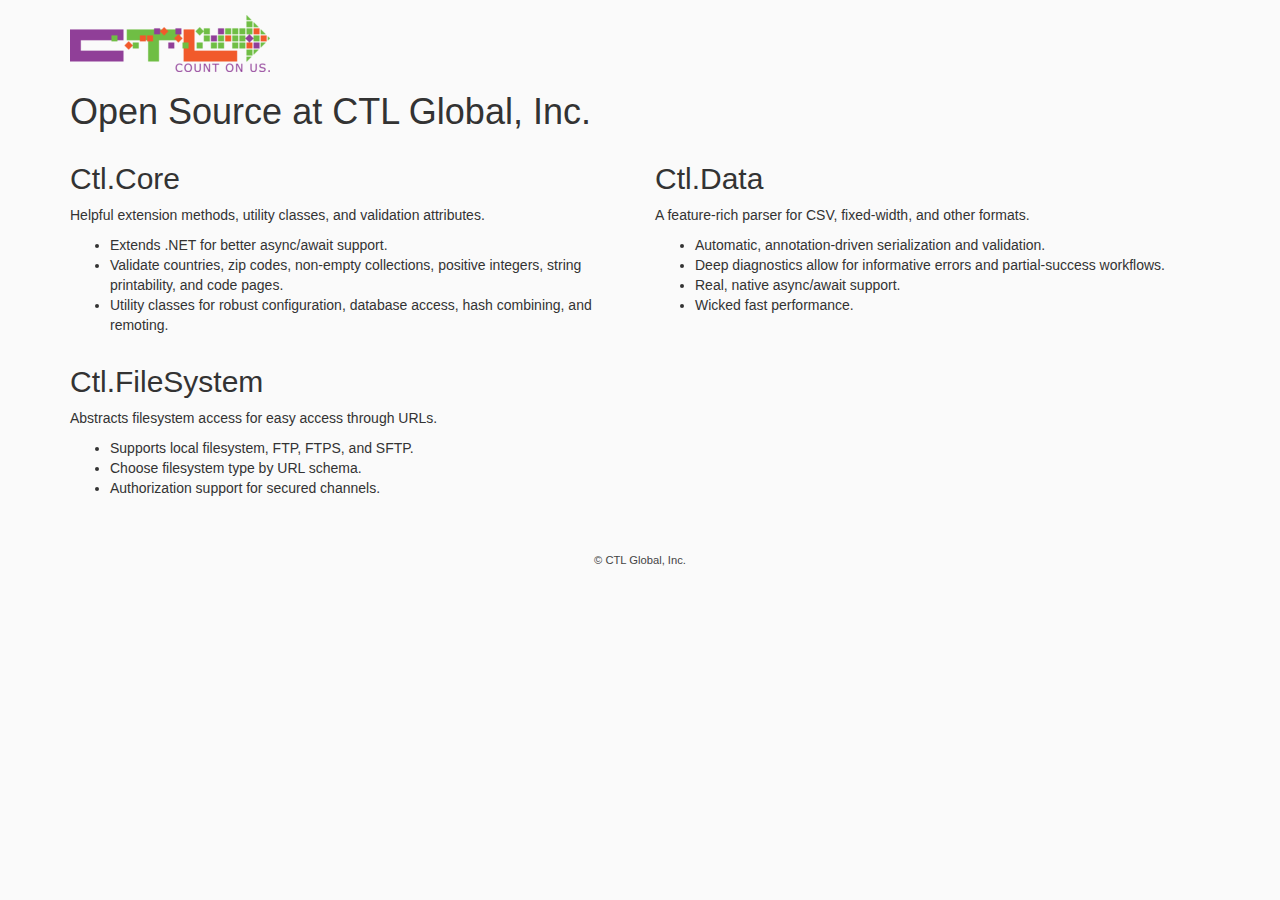
==== index.html @ da0146da "Initial commit." ====
<!DOCTYPE html>
<html lang="en-us">
<head>
	<title>Open Source at CTL Global, Inc.</title>
	<meta name="viewport" content="width=device-width, initial-scale=1">
	<link rel="stylesheet" href="http://maxcdn.bootstrapcdn.com/bootstrap/3.3.0/css/bootstrap.min.css">
	<link rel="stylesheet" href="style.css">
</head>
<body>
<div class="container">
	<img src="logo-sm.png" alt="CTL Global, Inc. logo">
	<h1>Open Source at CTL Global, Inc.</h1>

	<div class="row">
		<div class="col-md-6">
			<h2>Ctl.Core</h2>
			<p>Helpful extension methods, utility classes, and validation attributes.</p>
			<ul>
				<li>Extends .NET for better async/await support.</li>
				<li>Validate countries, zip codes, non-empty collections, positive integers, string printability, and code pages.</li>
				<li>Utility classes for robust configuration, database access, hash combining, and remoting.</li>
			</ul>
		</div>
		<div class="col-md-6">
			<h2>Ctl.Data</h2>
			<p>A feature-rich parser for CSV, fixed-width, and other formats.</p>
			<ul>
				<li>Automatic, annotation-driven serialization and validation.</li>
				<li>Deep diagnostics allow for informative errors and partial-success workflows.</li>
				<li>Real, native async/await support.</li>
				<li>Wicked fast performance.</li>
			</ul>
		</div>
	</div>

	<div class="row">
		<div class="col-md-6">
			<h2>Ctl.FileSystem</h2>
			<p>Abstracts filesystem access for easy access through URLs.</p>
			<ul>
				<li>Supports local filesystem, FTP, FTPS, and SFTP.</li>
				<li>Choose filesystem type by URL schema.</li>
				<li>Authorization support for secured channels.</p>
			</ul>
		</div>
	</div>

	<div id="footer">
		&copy; CTL Global, Inc.
	</div>
</div>
</body>
</html>
---- style.css ----
body
{
	background:#fafafa;color:#333;
	font-family: Calibri, Candara, Segoe, 'Segoe UI', Optima, Arial, sans-serif;
	margin:0;
	padding:15px 0 15px 0;
}
pre
{
	font-family: Consolas, monaco, monospace;
}
#footer
{
	font-size:80%;text-align:center;color:#444;margin-top:4em;
}
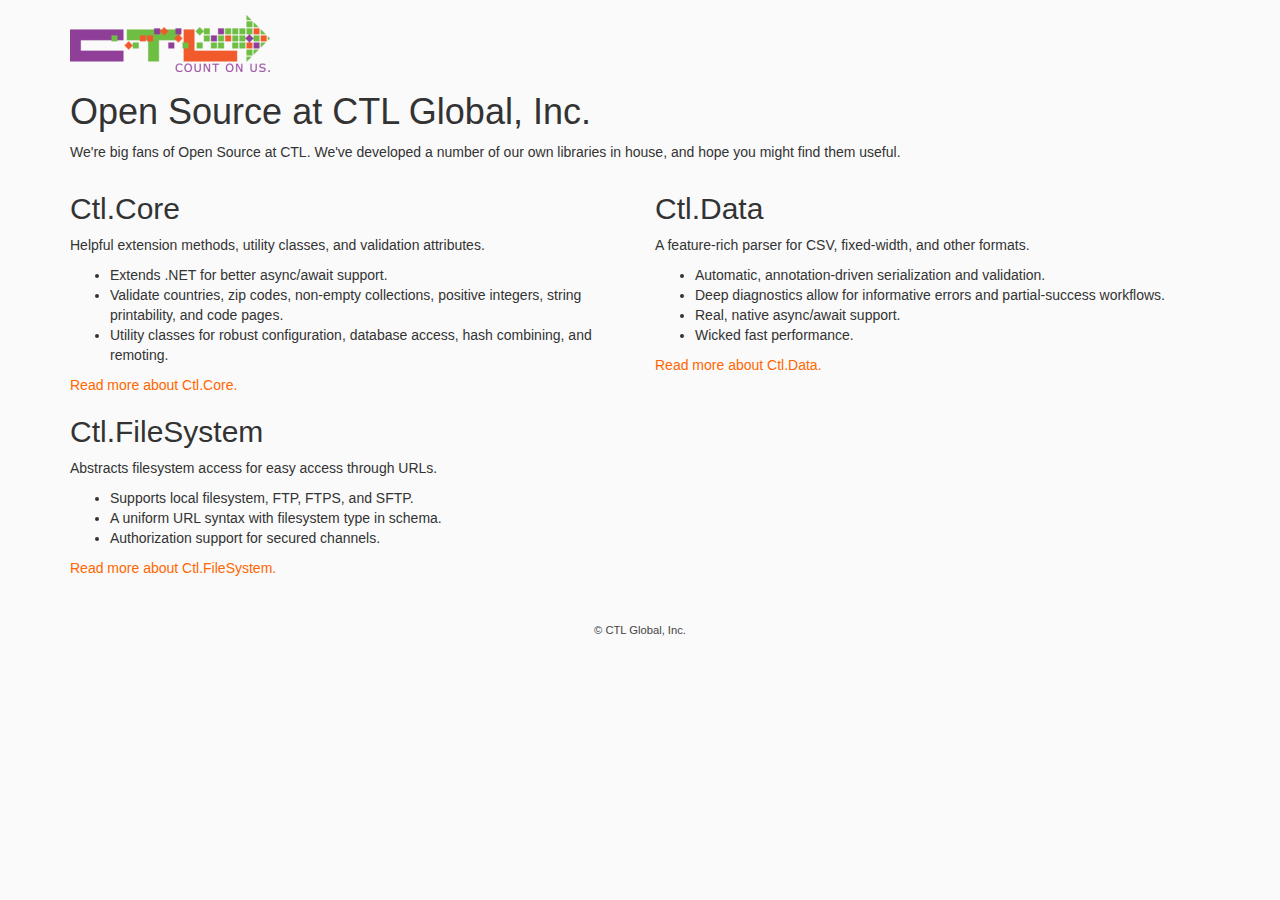
==== commit b9867522: "Add initial Ctl.Data page." ====
--- a/index.html
+++ b/index.html
@@ -11,6 +11,11 @@
 	<img src="logo-sm.png" alt="CTL Global, Inc. logo">
 	<h1>Open Source at CTL Global, Inc.</h1>
 
+    <p>
+        We're big fans of Open Source at CTL. We've developed a number of
+        our own libraries in house, and hope you might find them useful.
+    </p>
+
 	<div class="row">
 		<div class="col-md-6">
 			<h2>Ctl.Core</h2>
@@ -20,6 +25,10 @@
 				<li>Validate countries, zip codes, non-empty collections, positive integers, string printability, and code pages.</li>
 				<li>Utility classes for robust configuration, database access, hash combining, and remoting.</li>
 			</ul>
+
+            <div class="box-links">
+                <a href="core.html">Read more about Ctl.Core.</a>
+            </div>
 		</div>
 		<div class="col-md-6">
 			<h2>Ctl.Data</h2>
@@ -30,6 +39,10 @@
 				<li>Real, native async/await support.</li>
 				<li>Wicked fast performance.</li>
 			</ul>
+
+            <div class="box-links">
+                <a href="data.html">Read more about Ctl.Data.</a>
+            </div>
 		</div>
 	</div>
 
@@ -39,9 +52,13 @@
 			<p>Abstracts filesystem access for easy access through URLs.</p>
 			<ul>
 				<li>Supports local filesystem, FTP, FTPS, and SFTP.</li>
-				<li>Choose filesystem type by URL schema.</li>
+				<li>A uniform URL syntax with filesystem type in schema.</li>
 				<li>Authorization support for secured channels.</p>
 			</ul>
+
+            <div class="box-links">
+                <a href="filesystem.html">Read more about Ctl.FileSystem.</a>
+            </div>
 		</div>
 	</div>
 
--- a/style.css
+++ b/style.css
@@ -7,9 +7,40 @@
 }
 pre
 {
+	overflow-x:auto;
+	white-space:pre;
+	word-wrap:normal;
+}
+pre,code
+{
 	font-family: Consolas, monaco, monospace;
+}
+a
+{
+	color:#f60;
+}
+p
+{
+	text-align:justify;
+}
+a:hover, a:focus
+{
+  color: #c34c00;
 }
 #footer
 {
 	font-size:80%;text-align:center;color:#444;margin-top:4em;
+}
+.box-links
+{
+	/*text-align:right;*/
+}
+.sources p
+{
+	font-size:150%;
+	text-align:center;
+}
+.sources a
+{
+	display:block;
 }